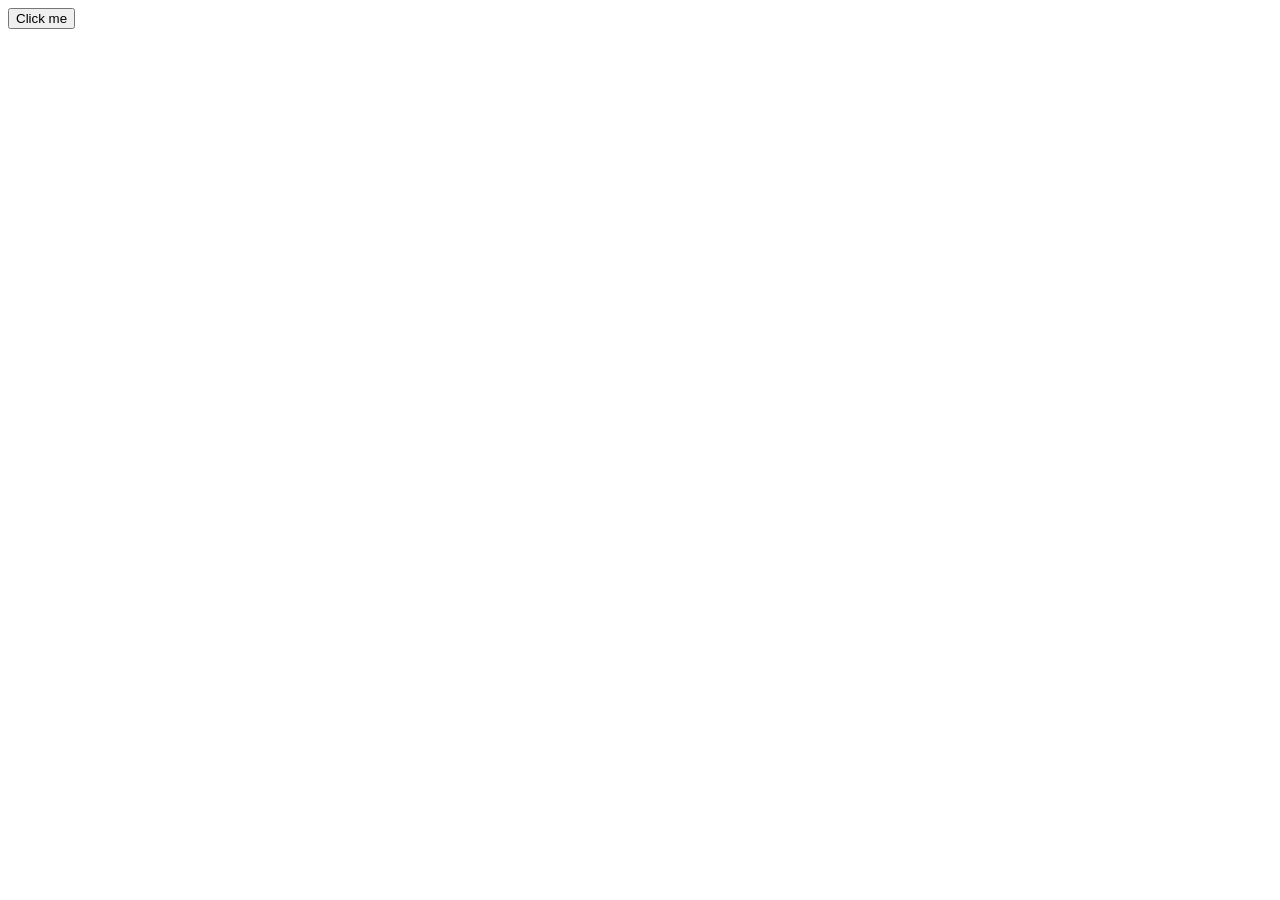
==== CourseRequirements.html @ 67e6c6b4 "Add course reqs table file" ====
<html>
    <head>
        <title>Course Requirement Tables</title>
    </head>

    <body>
        <div id="Req">
            <button onclick="create()">Click me</button>
        </div>

        <script>
            function create() {
                let file = JSON.parse(course_catalog.json);
                let container = document.getElementById("Req");
                let table = document.createElement("table");
                for (let i = 0; i < file.length; i++) {
                    let course = file[i];
                    if (file[i][6].includes("S")) {
                            let tr = document.createElement("tr");
                            let td1 = document.createElement("td");
                            td1.textContent = file[i][1];
                            tr.appendChild(td1);
                            let td2 = document.createElement("td");
                            td2.textContent = file[i][2];
                            tr.appendChild(td2);
                            let td6 = document.createElement("td");
                            td6.textContent = file[i][6];
                            tr.appendChild(td6);
                            table.appendChild(tr);
                            }
                        }
                        container.appendChild(table);
                    }
        </script>
    </body>
</html>
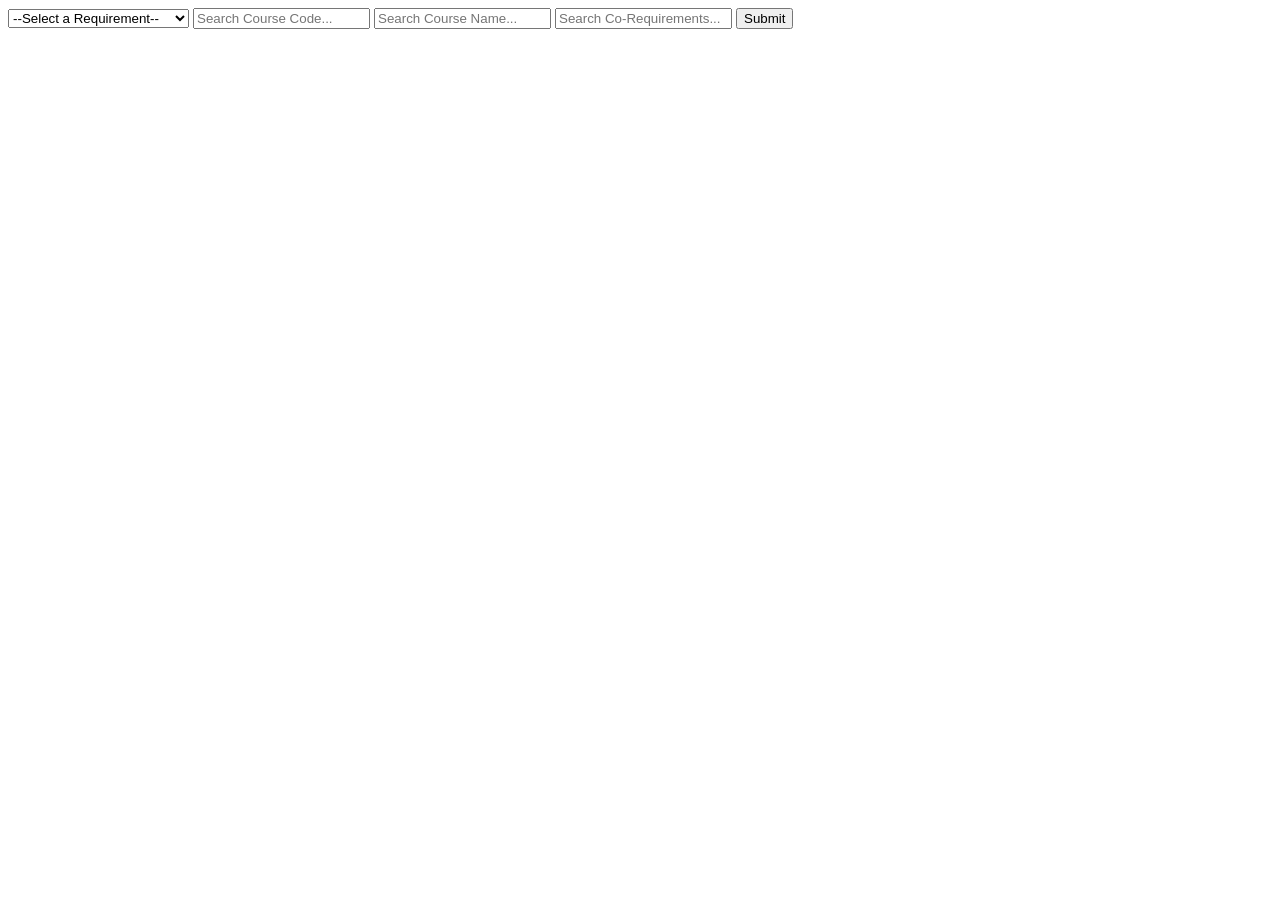
==== commit 557db5f4: "made it a drop-down menu, and added search capabilities" ====
--- a/CourseRequirements.html
+++ b/CourseRequirements.html
@@ -4,33 +4,381 @@
     </head>
 
     <body>
-        <div id="Req">
-            <button onclick="create()">Click me</button>
-        </div>
+        <select id="drop" onclick="select()">
+            <option>--Select a Requirement--</option>
+            <option>Humanities (Division I)</option>
+            <option>Math Sciences (Division II)</option>
+            <option>Social Studies (Division III)</option>
+            <option>Multicultural Perspectives</option>
+            <option>Language</option>
+        </select>
+        <input id="code" type="text" placeholder="Search Course Code...">
+        <input id="name" type="text" placeholder="Search Course Name...">
+        <input id="Requirement" type="text" placeholder="Search Co-Requirements...">
+        <button onclick="search()">Submit</button>
+        <div id="Req"></div>
 
         <script>
-            function create() {
-                let file = JSON.parse(course_catalog.json);
-                let container = document.getElementById("Req");
-                let table = document.createElement("table");
-                for (let i = 0; i < file.length; i++) {
-                    let course = file[i];
-                    if (file[i][6].includes("S")) {
+            function search() {
+                const searchCode = document.getElementById("code").value;
+                const searchName = document.getElementById("name").value;
+                const searchReq = document.getElementById("Requirement").value;
+
+                const container = document.getElementById("Req");
+                const table = container.querySelector('table');
+
+                for (let i = 0; i < (table.rows).length; i++) {
+                    let row = table.rows[i];
+                    let cellCode = table.rows[i].cells[0];
+                    let cellName = table.rows[i].cells[1];
+                    let cellReq = table.rows[i].cells[2];
+                    let textCode = cellCode.innerText;
+                    let textName = cellName.innerText;
+                    let textReq = cellReq.innerText;
+
+                    if (textCode.includes(searchCode) == false) {
+                        row.style.display = "none"
+                    }
+
+                    if (textName.includes(searchName) == false) {
+                        row.style.display = "none"
+                    }
+
+                    if (textReq.includes(searchReq) == false) {
+                        row.style.display = "none"
+                    }
+                }
+
+
+            }
+
+            function select() {
+                const dropdown = document.getElementById("drop");
+                if (drop.value === "Humanities (Division I)") {
+                    createH();
+                }
+
+                if (drop.value === "Math Sciences (Division II)") {
+                    createMS();
+                }
+
+                if (drop.value === "Social Sciences (Division III)") {
+                    createS();
+                }
+
+                if (drop.value === "Multicultural Perspectives") {
+                    createM();
+                }
+
+                if (drop.value === "Language") {
+                    createL();
+                }
+            }
+
+            function createS() {
+                //create the place for the table to be stored
+                let container = document.getElementById("Req");
+                let table = document.createElement("table");
+
+                //get the file
+                fetch("course_catalog.json")
+                    .then(response => {
+                        return response.json();
+                    })
+                    .then(data => {
+
+                    //find the information we need and put in the table
+
+                    //makes the json structure (object of objects) into an array of objects
+                    const courses = Object.values(data);
+
+                    //loop through all courses and find the one with the requirement we need
+                    for (let i = 0; i < courses.length; i++) {
+                        let course = courses[i];
+                        if (course.requirements && ((course.requirements).includes("S"))) {
                             let tr = document.createElement("tr");
                             let td1 = document.createElement("td");
-                            td1.textContent = file[i][1];
+                            td1.textContent = course.courseCode;
                             tr.appendChild(td1);
                             let td2 = document.createElement("td");
-                            td2.textContent = file[i][2];
+                            td2.textContent = course.title;
                             tr.appendChild(td2);
+
+                            
                             let td6 = document.createElement("td");
-                            td6.textContent = file[i][6];
+                            let reqs = "";
+                            for (let k = 0; k < (course.requirements).length; k++) {
+                                let abbrev = course.requirements[k];
+                                if ((course.requirements[k]).includes("S")) {
+                                    reqs = reqs + "Social Studies";
+                                }
+                                if ((course.requirements[k]).includes("M")) {
+                                    reqs = reqs + ", Multicultural Perspectives";
+                                }
+                                if ((course.requirements[k]).includes("H")) {
+                                    reqs = reqs + ", Humanities";
+                                }
+                                if ((course.requirements[k]).includes("MS")) {
+                                    reqs = reqs + ", Math Sciences";
+                                }
+                                if ((course.requirements[k]).includes("L")) {
+                                    reqs = reqs + ", Languages";
+                                }
+                            }
+                            td6.textContent = reqs;
+
                             tr.appendChild(td6);
                             table.appendChild(tr);
-                            }
                         }
-                        container.appendChild(table);
-                    }
+                    }
+                    //put the table in the html so we can see it
+                    container.appendChild(table);
+                })
+            }
+
+            function createM() {
+                //create the place for the table to be stored
+                let container = document.getElementById("Req");
+                let table = document.createElement("table");
+
+                //get the file
+                fetch("course_catalog.json")
+                    .then(response => {
+                        return response.json();
+                    })
+                    .then(data => {
+
+                    //find the information we need and put in the table
+
+                    //makes the json structure (object of objects) into an array of objects
+                    const courses = Object.values(data);
+
+                    //loop through all courses and find the one with the requirement we need
+                    for (let i = 0; i < courses.length; i++) {
+                        let course = courses[i];
+                        if (course.requirements && ((course.requirements).includes("M"))) {
+                            let tr = document.createElement("tr");
+                            let td1 = document.createElement("td");
+                            td1.textContent = course.courseCode;
+                            tr.appendChild(td1);
+                            let td2 = document.createElement("td");
+                            td2.textContent = course.title;
+                            tr.appendChild(td2);
+
+                            
+                            let td6 = document.createElement("td");
+                            let reqs = "";
+                            for (let k = 0; k < (course.requirements).length; k++) {
+                                let abbrev = course.requirements[k];
+                                if ((course.requirements[k]).includes("S")) {
+                                    reqs = reqs + "Social Studies";
+                                }
+                                if ((course.requirements[k]).includes("M")) {
+                                    reqs = reqs + ", Multicultural Perspectives";
+                                }
+                                if ((course.requirements[k]).includes("H")) {
+                                    reqs = reqs + ", Humanities";
+                                }
+                                if ((course.requirements[k]).includes("MS")) {
+                                    reqs = reqs + ", Math Sciences";
+                                }
+                                if ((course.requirements[k]).includes("L")) {
+                                    reqs = reqs + ", Languages";
+                                }
+                            }
+                            td6.textContent = reqs;
+
+                            tr.appendChild(td6);
+                            table.appendChild(tr);
+                        }
+                    }
+                    //put the table in the html so we can see it
+                    container.appendChild(table);
+                })
+            }
+
+            function createH() {
+                //create the place for the table to be stored
+                let container = document.getElementById("Req");
+                let table = document.createElement("table");
+
+                //get the file
+                fetch("course_catalog.json")
+                    .then(response => {
+                        return response.json();
+                    })
+                    .then(data => {
+
+                    //find the information we need and put in the table
+
+                    //makes the json structure (object of objects) into an array of objects
+                    const courses = Object.values(data);
+
+                    //loop through all courses and find the one with the requirement we need
+                    for (let i = 0; i < courses.length; i++) {
+                        let course = courses[i];
+                        if (course.requirements && ((course.requirements).includes("H"))) {
+                            let tr = document.createElement("tr");
+                            let td1 = document.createElement("td");
+                            td1.textContent = course.courseCode;
+                            tr.appendChild(td1);
+                            let td2 = document.createElement("td");
+                            td2.textContent = course.title;
+                            tr.appendChild(td2);
+
+                            
+                            let td6 = document.createElement("td");
+                            let reqs = "";
+                            for (let k = 0; k < (course.requirements).length; k++) {
+                                let abbrev = course.requirements[k];
+                                if ((course.requirements[k]).includes("S")) {
+                                    reqs = reqs + "Social Studies";
+                                }
+                                if ((course.requirements[k]).includes("M")) {
+                                    reqs = reqs + ", Multicultural Perspectives";
+                                }
+                                if ((course.requirements[k]).includes("H")) {
+                                    reqs = reqs + ", Humanities";
+                                }
+                                if ((course.requirements[k]).includes("MS")) {
+                                    reqs = reqs + ", Math Sciences";
+                                }
+                                if ((course.requirements[k]).includes("L")) {
+                                    reqs = reqs + ", Languages";
+                                }
+                            }
+                            td6.textContent = reqs;
+
+                            tr.appendChild(td6);
+                            table.appendChild(tr);
+                        }
+                    }
+                    //put the table in the html so we can see it
+                    container.appendChild(table);
+                })
+            }
+
+            function createMS() {
+                //create the place for the table to be stored
+                let container = document.getElementById("Req");
+                let table = document.createElement("table");
+
+                //get the file
+                fetch("course_catalog.json")
+                    .then(response => {
+                        return response.json();
+                    })
+                    .then(data => {
+
+                    //find the information we need and put in the table
+
+                    //makes the json structure (object of objects) into an array of objects
+                    const courses = Object.values(data);
+
+                    //loop through all courses and find the one with the requirement we need
+                    for (let i = 0; i < courses.length; i++) {
+                        let course = courses[i];
+                        if (course.requirements && (course.requirements).includes("MS")) {
+                                    let tr = document.createElement("tr");
+                                    let td1 = document.createElement("td");
+                                    td1.textContent = course.courseCode;
+                                    tr.appendChild(td1);
+                                    let td2 = document.createElement("td");
+                                    td2.textContent = course.title;
+                                    tr.appendChild(td2);
+
+                            
+                                    let td6 = document.createElement("td");
+                                    let reqs = "";
+                                    for (let k = 0; k < (course.requirements).length; k++) {
+                                        let abbrev = course.requirements[k];
+                                        if ((course.requirements[k]) === "S") {
+                                            reqs = reqs + "Social Studies";
+                                        }
+                                        if ((course.requirements[k]) === "M") {
+                                            reqs = reqs + ", Multicultural Perspectives";
+                                        }
+                                        if ((course.requirements[k]) === "H") {
+                                            reqs = reqs + ", Humanities";
+                                        }
+                                        if ((course.requirements[k]) === "MS") {
+                                            reqs = reqs + "Math Sciences";
+                                        }
+                                        if ((course.requirements[k]) === "L") {
+                                            reqs = reqs + ", Languages";
+                                        }
+                                    }
+                                    td6.textContent = reqs;
+
+                                    tr.appendChild(td6);
+                                    table.appendChild(tr);
+                                }
+                            }
+                    //put the table in the html so we can see it
+                    container.appendChild(table);
+                    })
+                }
+
+            function createL() {
+                //create the place for the table to be stored
+                let container = document.getElementById("Req");
+                let table = document.createElement("table");
+
+                //get the file
+                fetch("course_catalog.json")
+                    .then(response => {
+                        return response.json();
+                    })
+                    .then(data => {
+
+                    //find the information we need and put in the table
+
+                    //makes the json structure (object of objects) into an array of objects
+                    const courses = Object.values(data);
+
+                    //loop through all courses and find the one with the requirement we need
+                    for (let i = 0; i < courses.length; i++) {
+                        let course = courses[i];
+                        if (course.requirements && ((course.requirements).includes("L"))) {
+                            let tr = document.createElement("tr");
+                            let td1 = document.createElement("td");
+                            td1.textContent = course.courseCode;
+                            tr.appendChild(td1);
+                            let td2 = document.createElement("td");
+                            td2.textContent = course.title;
+                            tr.appendChild(td2);
+
+                            
+                            let td6 = document.createElement("td");
+                            let reqs = "";
+                            for (let k = 0; k < (course.requirements).length; k++) {
+                                let abbrev = course.requirements[k];
+                                if ((course.requirements[k]).includes("S")) {
+                                    reqs = reqs + "Social Studies";
+                                }
+                                if ((course.requirements[k]).includes("M")) {
+                                    reqs = reqs + ", Multicultural Perspectives";
+                                }
+                                if ((course.requirements[k]).includes("H")) {
+                                    reqs = reqs + ", Humanities";
+                                }
+                                if ((course.requirements[k]).includes("MS")) {
+                                    reqs = reqs + ", Math Sciences";
+                                }
+                                if ((course.requirements[k]).includes("L")) {
+                                    reqs = reqs + ", Languages";
+                                }
+                            }
+                            td6.textContent = reqs;
+
+                            tr.appendChild(td6);
+                            table.appendChild(tr);
+                        }
+                    }
+                    //put the table in the html so we can see it
+                    container.appendChild(table);
+                })
+            }
         </script>
     </body>
 </html>
